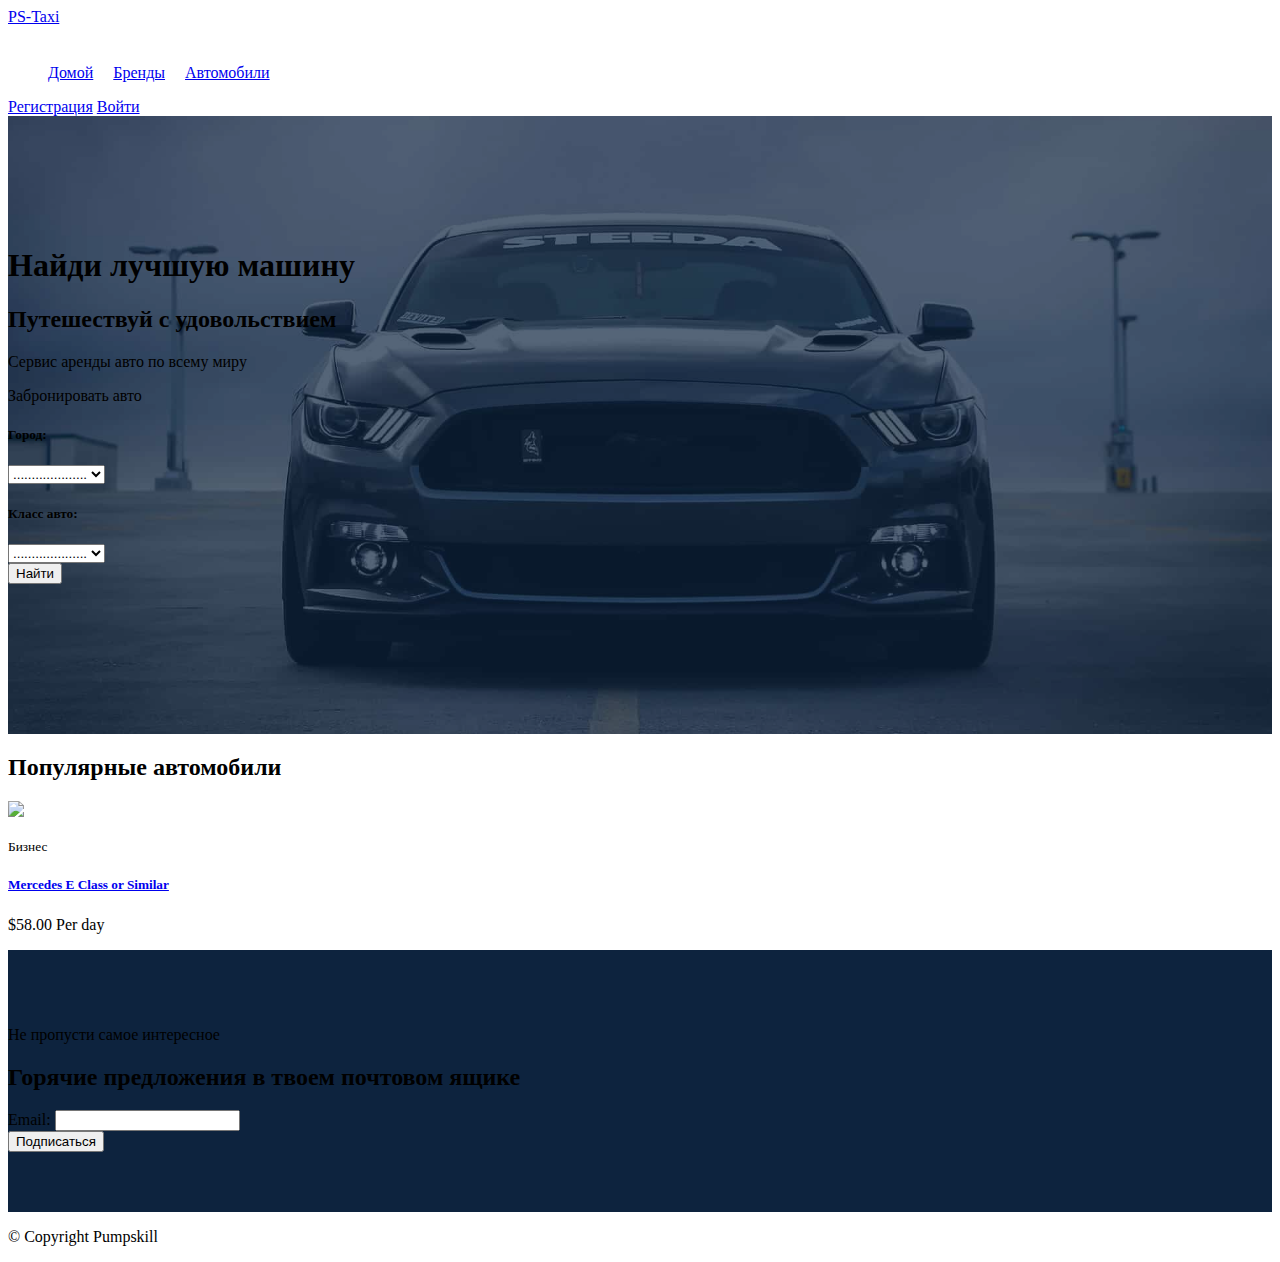
==== index.html @ 8ded1949 "Initial" ====
<!DOCTYPE html>
<html lang="ru">

<head>
    <meta http-equiv="content-type" content="text/html; charset=utf-8">
    <meta name="viewport" content="width=device-width, initial-scale=1.0">
    <meta http-equiv="X-UA-Compatible" content="ie=edge">
    <link rel="icon" href="images/favicon.png" type="image/png">
    <title>PS-Taxi - сервис бронирования автомобилей</title>

    <!-- Bootstrap -->
    <link href="https://cdn.jsdelivr.net/npm/bootstrap@5.0.0-beta2/dist/css/bootstrap.min.css" rel="stylesheet"
          integrity="sha384-BmbxuPwQa2lc/FVzBcNJ7UAyJxM6wuqIj61tLrc4wSX0szH/Ev+nYRRuWlolflfl" crossorigin="anonymous">

    <!-- Project CSS Files -->
    <link rel="stylesheet" href="css/style.css">
</head>

<body>

<!-- START HEADER -->
<div class="container-fluid">
    <div class="row">
        <div class="col-auto pt-3">
            <a href="#" class="btn btn-dark">PS-Taxi</a>
        </div>
        <div class="main-menu-content col-auto">
            <ul>
                <li><a href="#" class="text-decoration-none">Домой</a></li>
                <li><a href="#" class="text-decoration-none">Бренды</a></li>
                <li><a href="#" class="text-decoration-none">Автомобили</a></li>
            </ul>
        </div>
        <div class="col-auto pt-3">
            <a href="#" class="btn btn-outline-primary mr-1">Регистрация</a>
            <a href="#" class="btn btn-primary">Войти</a>
        </div>
    </div>
</div>
<!-- END HEADER -->

<!-- START WRAPPER -->
<div class="hero-box hero-bg-4">
    <div class="container">
        <div class="row">
            <div class="col-lg-7">
                <h1 class="text-white">Найди лучшую машину</h1>
                <h2 class="text-white">Путешествуй с удовольствием</h2>
                <p class="text-white mt-4">Сервис аренды авто по всему миру</p>
            </div>
            <div class="col-lg-5">
                <div class="card">
                    <div class="card-header">
                        Забронировать авто
                    </div>
                    <div class="card-body">
                        <form action="">
                            <div class="mb-3">
                                <h5 class="mb-2">Город:</h5>
                                <select class="form-select">
                                    <option selected>....................</option>
                                    <option value="1">Москва</option>
                                    <option value="2">Париж</option>
                                    <option value="3">Лондон</option>
                                </select>
                            </div>
                            <div class="mb-3">
                                <h5 class="mb-2">Класс авто:</h5>
                                <select class="form-select">
                                    <option selected>....................</option>
                                    <option value="1">Эконом</option>
                                    <option value="2">Комфорт</option>
                                    <option value="3">Бизнес</option>
                                </select>
                            </div>
                            <button type="submit" class="btn btn-primary">Найти</button>
                        </form>
                    </div>
                </div>
            </div>
        </div>
    </div>
</div>
<!-- END WRAPPER -->

<!-- START CAR AREA -->
<div class="container py-4 my-4">
    <h2 class="text-center">Популярные автомобили</h2>
    <div class="row py-4 my-4">
        <div class="col-lg-4">
            <div class="card mb-3">
                <a href="car-single.html"><img src="images/car-img5.png" class="card-img-top"></a>
                <div class="card-body">
                    <p class="card-text"><small class="text-muted">Бизнес</small></p>
                    <h5 class="card-title"><a href="car-single.html" class="text-decoration-none">Mercedes E Class or
                        Similar</a></h5>
                    <p class="card-text">$58.00 Per day</p>
                </div>
            </div>
        </div>
    </div>
</div>
<!-- END CAR AREA -->

<!-- START CTA -->
<div class="section-bg-2 padding-top-60px padding-bottom-60px">
    <div class="container">
        <div class="row align-items-center">
            <div class="col-lg-7">
                <p class="text-white-50 pb-1">Не пропусти самое интересное</p>
                <h2 class="text-white">Горячие предложения в твоем почтовом ящике</h2>
            </div>
            <div class="col-lg-5">
                <form>
                    <div class="mb-3">
                        <label for="exampleInputEmail1" class="form-label text-white">Email:</label>
                        <input type="email" class="form-control" id="exampleInputEmail1">
                    </div>
                    <button type="submit" class="btn btn-primary">Подписаться</button>
                </form>
            </div>
        </div>
    </div>
</div>
<!-- END CTA -->

<!-- START FOOTER -->
<div class="container">
    <div class="py-4 mt-4">
        <p>&copy; Copyright Pumpskill</p>
    </div>
</div>
<!-- END FOOTER -->

</body>

</html>
---- css/style.css ----
.main-menu-content {
    padding-top: 22px;
    margin-left: auto;
    padding-right: 28px
}

.main-menu-content ul li {
    display: inline-block;
    text-transform: capitalize;
    padding-right: 16px;
    position: relative
}

.hero-box {
    position: relative;
    width: 100%;
    z-index: 2;
    padding-top: 110px;
    padding-bottom: 150px;
    background-size: cover;
    background-position: center
}

.hero-box:after {
    position: absolute;
    content: '';
    top: 0;
    left: 0;
    width: 100%;
    height: 100%;
    z-index: -1;
    opacity: .7;
    background-color: #0d233e
}

.hero-bg-4 {
    background-image: url(../images/hero-bg4.jpg)
}

.bread-bg-8 {
    background-image: url(../images/bread-bg7.jpg)
}

.section-bg-2 {
    background-color: #0d233e
}

.section-bg {
    background-color: #f5f7fc
}

.padding-top-60px {
    padding-top: 60px
}

.padding-bottom-60px {
    padding-bottom: 60px
}

.padding-bottom-90px {
    padding-bottom: 90px
}

@media only screen and (min-width:480px) and (max-width:767px) {
    .single-content-nav ul {
        white-space: nowrap;
        display: block;
        overflow-y: hidden;
        overflow-x: auto
    }
}

@media only screen and (min-width:320px) and (max-width:479px) {
    .single-content-nav ul {
        white-space: nowrap;
        display: block;
        overflow-y: hidden;
        overflow-x: auto
    }
}

.single-content-nav ul::-webkit-scrollbar {
    height: 6px
}

.single-content-nav ul::-webkit-scrollbar-track {
    background-color: rgba(128, 137, 150, .1);
    -webkit-border-radius: 10px;
    -moz-border-radius: 10px;
    border-radius: 10px
}

.single-content-nav ul::-webkit-scrollbar-thumb {
    background-color: rgba(128, 137, 150, .2);
    -webkit-border-radius: 10px;
    -moz-border-radius: 10px;
    border-radius: 10px
}

.single-content-nav ul::-webkit-scrollbar-thumb:hover {
    background-color: rgba(128, 137, 150, .4)
}

.single-content-nav ul li {
    display: inline-block
}

.single-content-nav ul li a {
    display: block;
    color: #5d646d;
    -webkit-transition: all .3s;
    -moz-transition: all .3s;
    -ms-transition: all .3s;
    -o-transition: all .3s;
    transition: all .3s;
    padding: 26px 20px;
    font-size: 15px;
    position: relative
}

@media only screen and (min-width:480px) and (max-width:767px) {
    .single-content-nav ul li a {
        padding: 15px
    }
}

@media only screen and (min-width:320px) and (max-width:479px) {
    .single-content-nav ul li a {
        padding: 15px
    }
}

.single-content-nav ul li a::before {
    position: absolute;
    content: "";
    bottom: 0;
    left: 50%;
    -webkit-transform: translateX(-50%) scale(0);
    -moz-transform: translateX(-50%) scale(0);
    -ms-transform: translateX(-50%) scale(0);
    -o-transform: translateX(-50%) scale(0);
    transform: translateX(-50%) scale(0);
    width: 40px;
    height: 2px;
    -webkit-border-radius: 4px 4px 0 0;
    -moz-border-radius: 4px 4px 0 0;
    border-radius: 4px 4px 0 0;
    background-color: transparent;
    -webkit-transition: all .3s;
    -moz-transition: all .3s;
    -ms-transition: all .3s;
    -o-transition: all .3s;
    transition: all .3s
}

.single-content-nav ul li a:hover {
    color: #287dfa
}

.single-content-nav ul li a.active {
    color: #287dfa
}

.single-content-nav ul li a.active::before {
    background-color: #287dfa;
    -webkit-transform: translateX(-50%) scale(1);
    -moz-transform: translateX(-50%) scale(1);
    -ms-transform: translateX(-50%) scale(1);
    -o-transform: translateX(-50%) scale(1);
    transform: translateX(-50%) scale(1)
}

.review-summary {
    border: 2px solid rgba(128, 137, 150, .1);
    -webkit-border-radius: 5px;
    -moz-border-radius: 5px;
    border-radius: 5px;
    padding: 20px 20px 27px 20px;
    text-align: center
}

.review-summary h2 {
    color: #287dfa;
    font-weight: 700;
    font-size: 55px
}

.review-summary h2 span {
    font-size: 18px
}

.review-summary p {
    font-size: 20px;
    color: #0d233e;
    padding-top: 5px;
    padding-bottom: 5px
}

.avatar-xxl {
    max-width: 15rem;
}
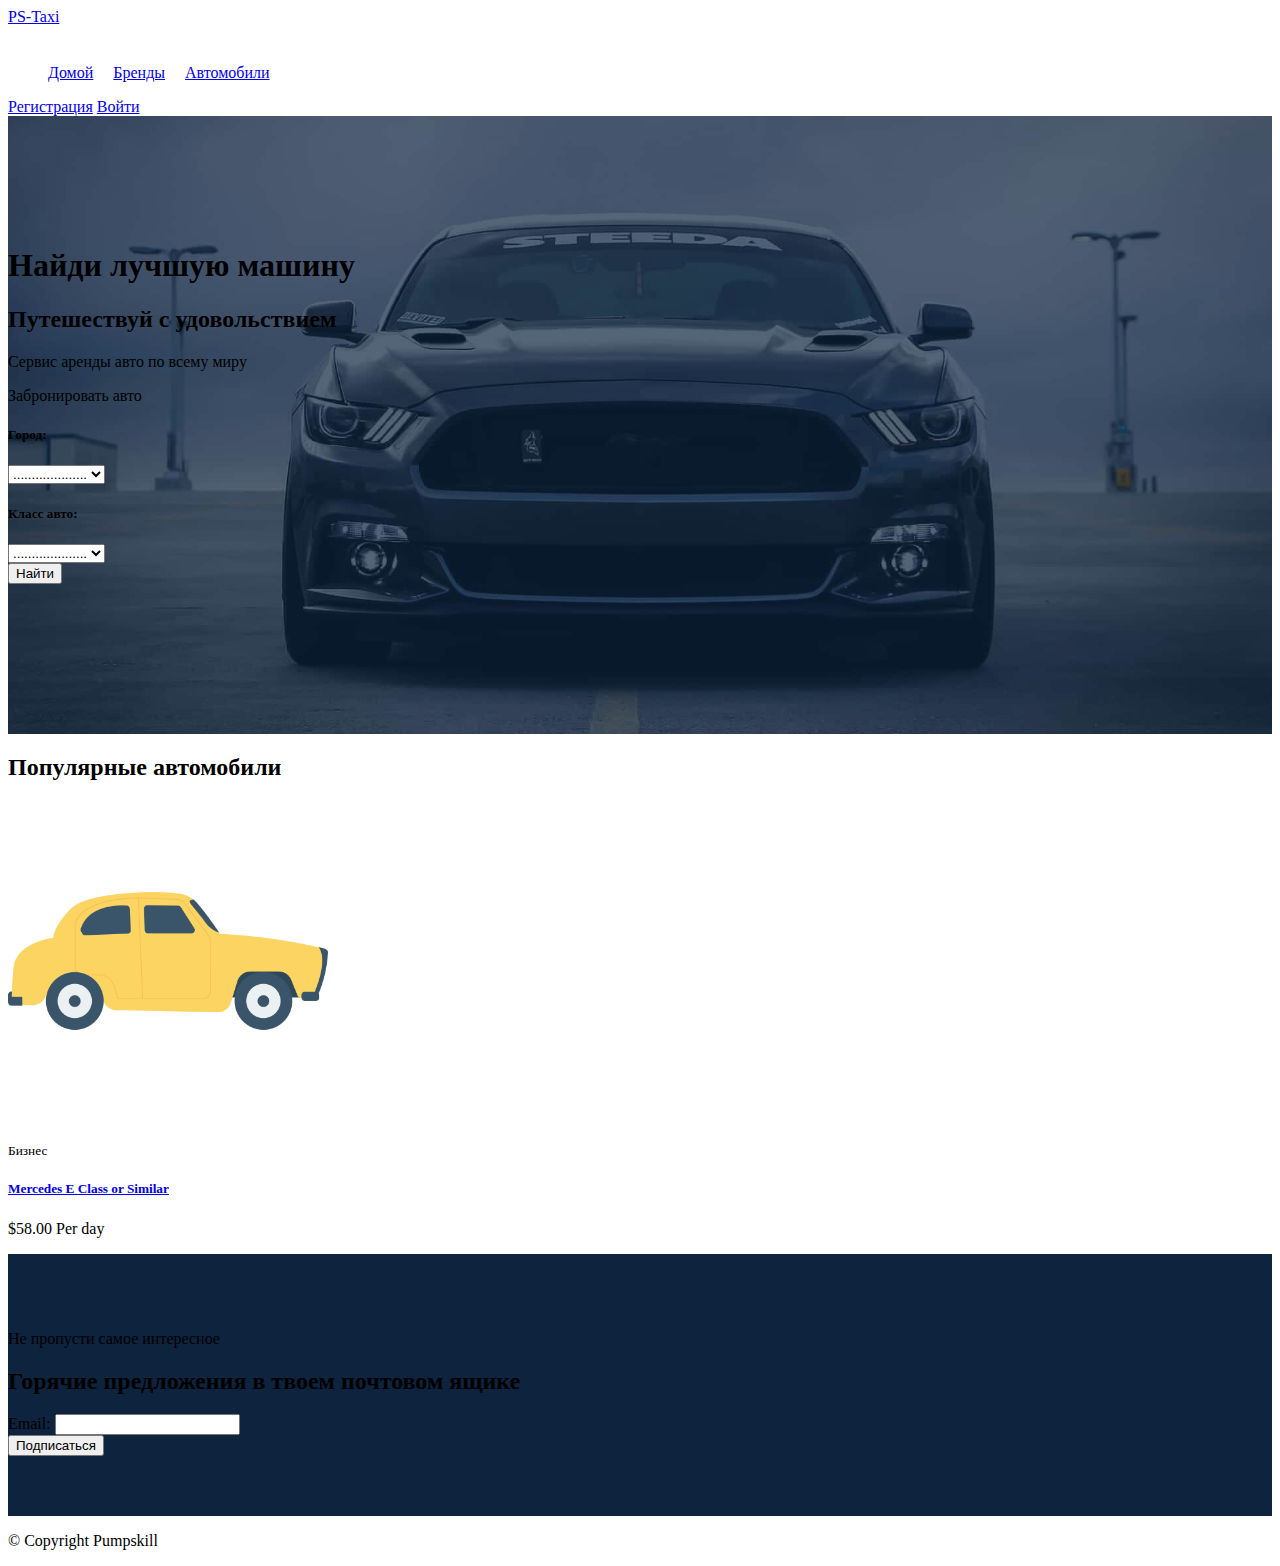
==== commit fff7aa65: "Change style .avatar-xxl" ====
--- a/index.html
+++ b/index.html
@@ -22,13 +22,13 @@
 <div class="container-fluid">
     <div class="row">
         <div class="col-auto pt-3">
-            <a href="#" class="btn btn-dark">PS-Taxi</a>
+            <a href="index.html" class="btn btn-dark">PS-Taxi</a>
         </div>
         <div class="main-menu-content col-auto">
             <ul>
-                <li><a href="#" class="text-decoration-none">Домой</a></li>
-                <li><a href="#" class="text-decoration-none">Бренды</a></li>
-                <li><a href="#" class="text-decoration-none">Автомобили</a></li>
+                <li><a href="index.html" class="text-decoration-none">Домой</a></li>
+                <li><a href="brand_list.html" class="text-decoration-none">Бренды</a></li>
+                <li><a href="auto_list.html" class="text-decoration-none">Автомобили</a></li>
             </ul>
         </div>
         <div class="col-auto pt-3">
@@ -89,10 +89,12 @@
     <div class="row py-4 my-4">
         <div class="col-lg-4">
             <div class="card mb-3">
-                <a href="car-single.html"><img src="images/car-img5.png" class="card-img-top"></a>
+                <a href="auto_detail.html" class="text-center">
+                    <img src="images/brand-car.png" class="card-img-top avatar-xxl" alt="brand">
+                </a>
                 <div class="card-body">
                     <p class="card-text"><small class="text-muted">Бизнес</small></p>
-                    <h5 class="card-title"><a href="car-single.html" class="text-decoration-none">Mercedes E Class or
+                    <h5 class="card-title"><a href="auto_detail.html" class="text-decoration-none">Mercedes E Class or
                         Similar</a></h5>
                     <p class="card-text">$58.00 Per day</p>
                 </div>
--- a/css/style.css
+++ b/css/style.css
@@ -197,5 +197,5 @@
 }
 
 .avatar-xxl {
-    max-width: 15rem;
+    max-width: 20rem;
 }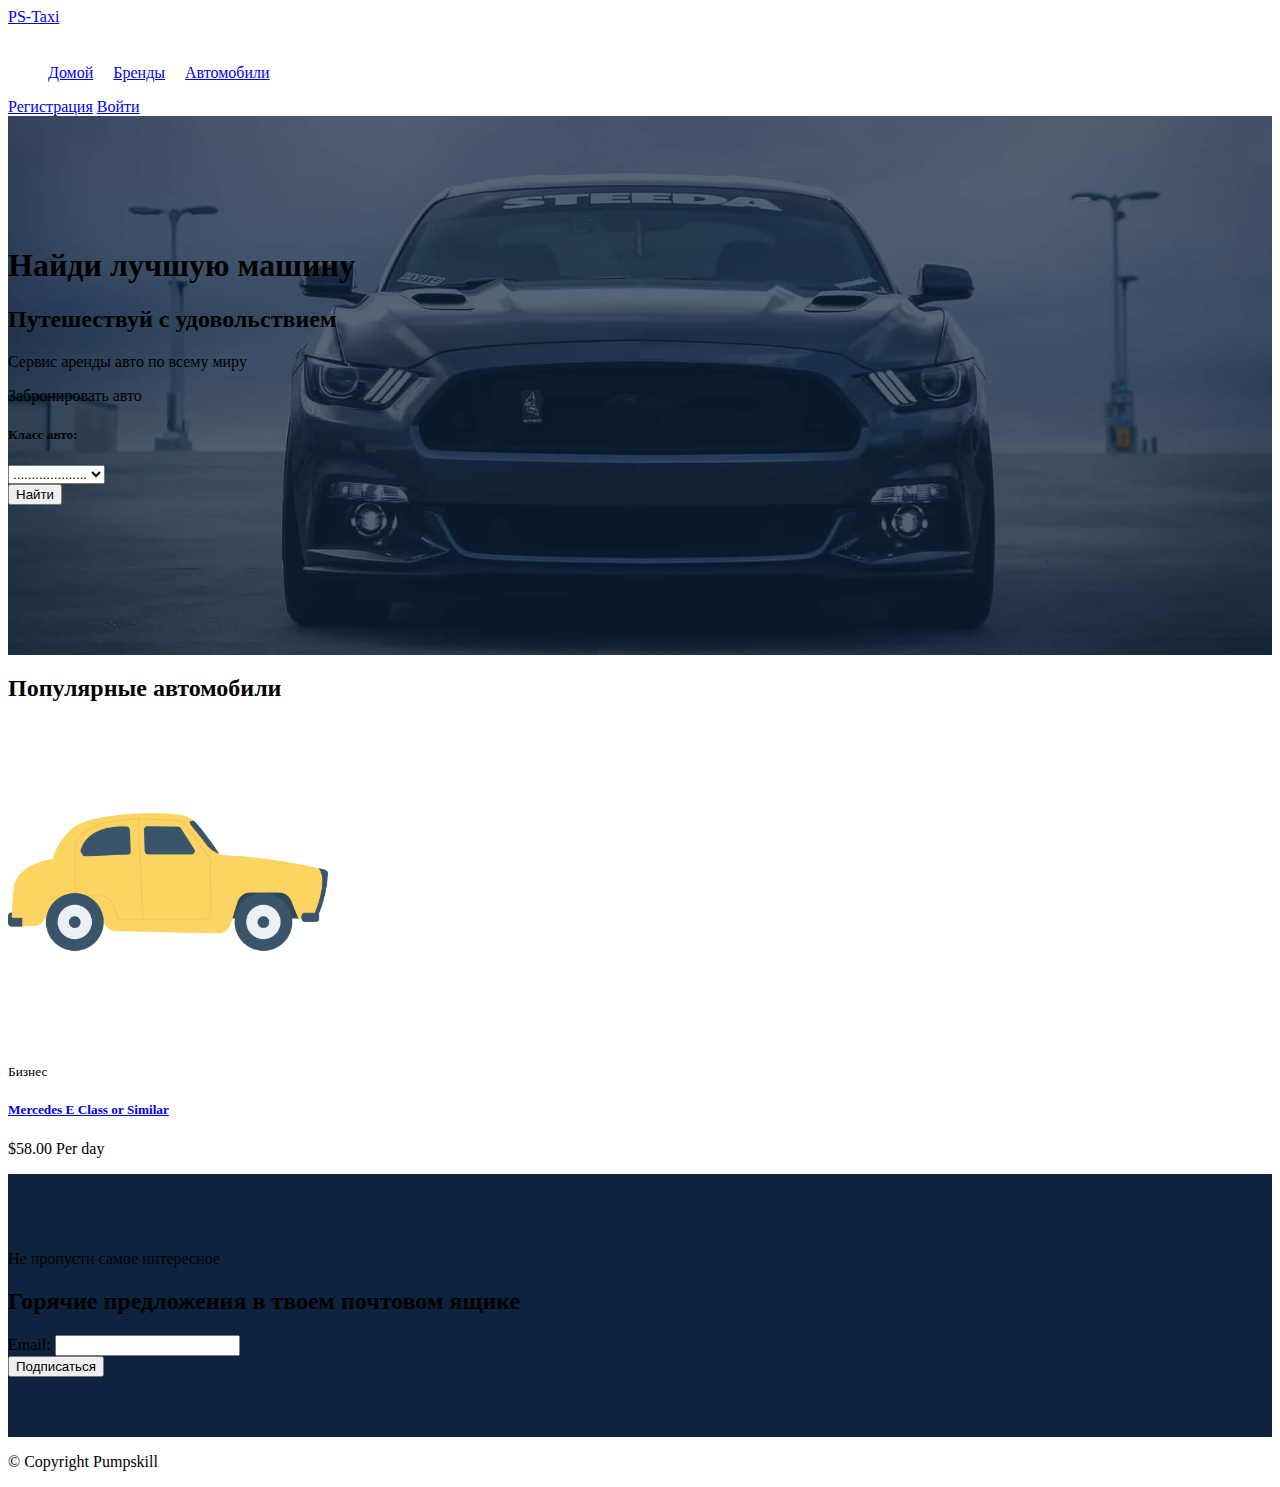
==== commit 1f9296c7: "add index.html" ====
--- a/index.html
+++ b/index.html
@@ -55,15 +55,6 @@
                     </div>
                     <div class="card-body">
                         <form action="">
-                            <div class="mb-3">
-                                <h5 class="mb-2">Город:</h5>
-                                <select class="form-select">
-                                    <option selected>....................</option>
-                                    <option value="1">Москва</option>
-                                    <option value="2">Париж</option>
-                                    <option value="3">Лондон</option>
-                                </select>
-                            </div>
                             <div class="mb-3">
                                 <h5 class="mb-2">Класс авто:</h5>
                                 <select class="form-select">
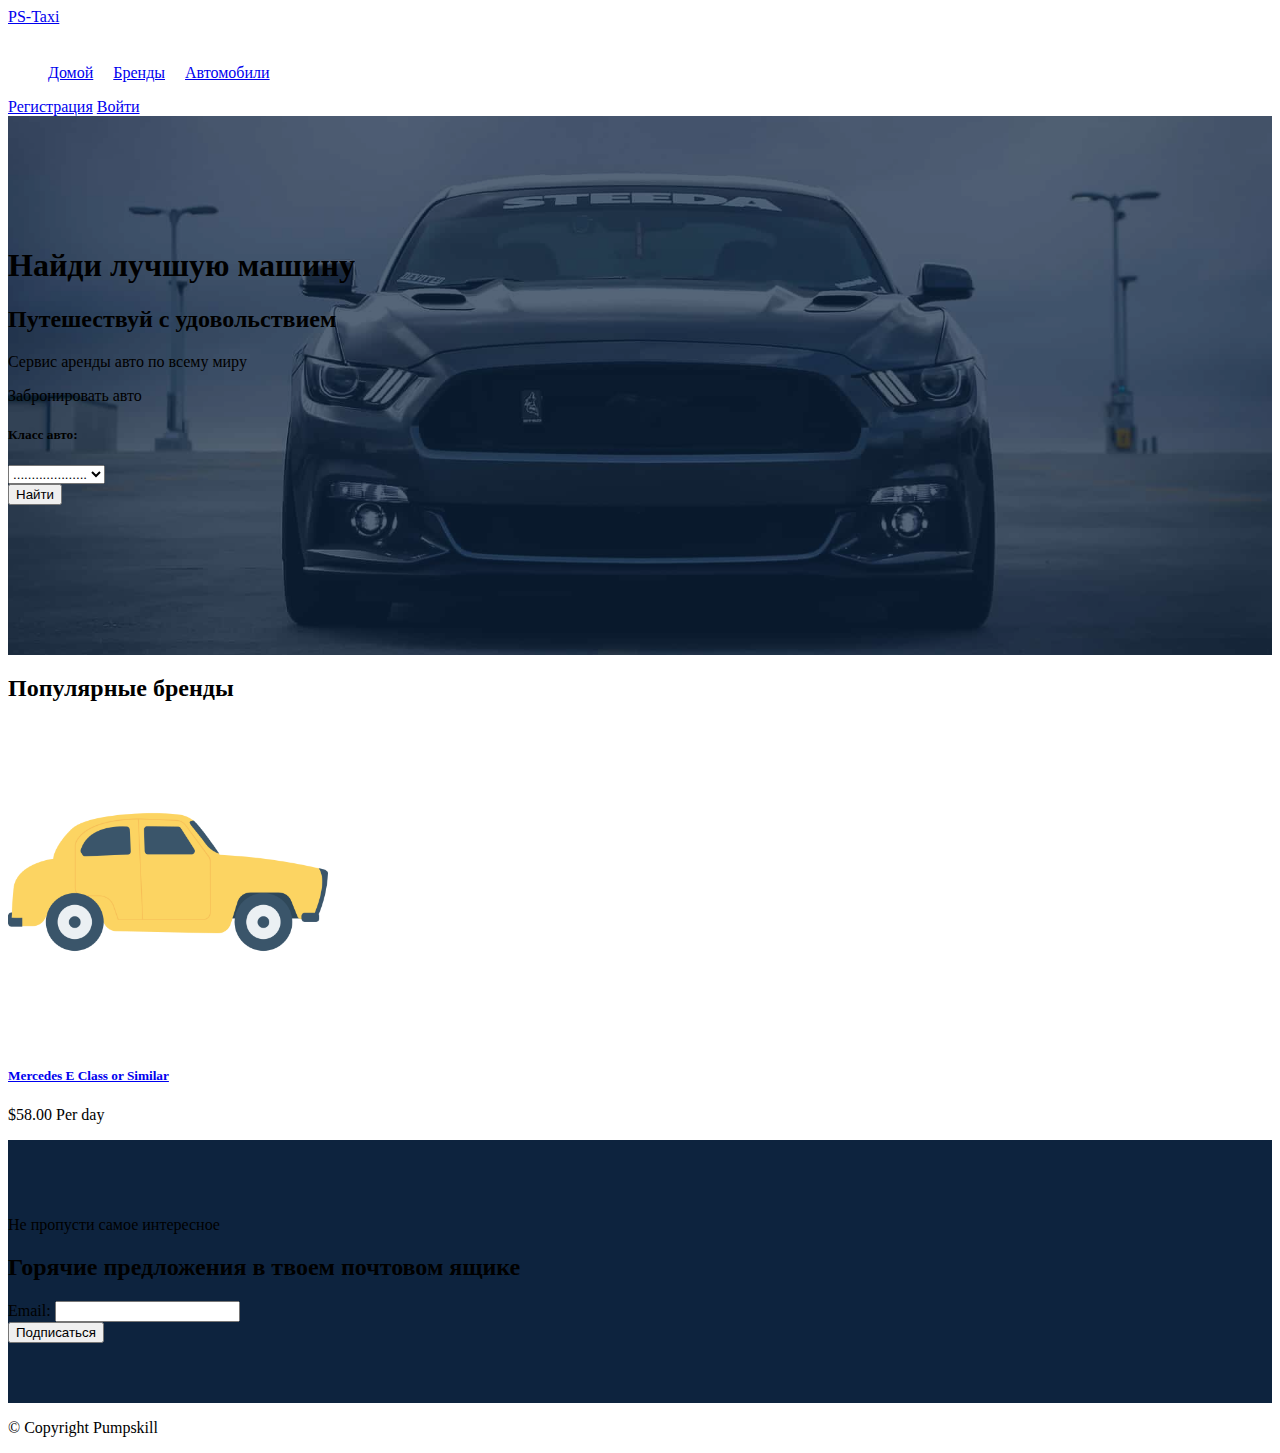
==== commit 340e7e4e: "add index.html" ====
--- a/index.html
+++ b/index.html
@@ -74,9 +74,9 @@
 </div>
 <!-- END WRAPPER -->
 
-<!-- START CAR AREA -->
+<!-- START BRAND LIST AREA -->
 <div class="container py-4 my-4">
-    <h2 class="text-center">Популярные автомобили</h2>
+    <h2 class="text-center">Популярные бренды</h2>
     <div class="row py-4 my-4">
         <div class="col-lg-4">
             <div class="card mb-3">
@@ -84,16 +84,16 @@
                     <img src="images/brand-car.png" class="card-img-top avatar-xxl" alt="brand">
                 </a>
                 <div class="card-body">
-                    <p class="card-text"><small class="text-muted">Бизнес</small></p>
-                    <h5 class="card-title"><a href="auto_detail.html" class="text-decoration-none">Mercedes E Class or
-                        Similar</a></h5>
+                    <h5 class="card-title">
+                        <a href="auto_detail.html" class="text-decoration-none">Mercedes E Class or Similar</a>
+                    </h5>
                     <p class="card-text">$58.00 Per day</p>
                 </div>
             </div>
         </div>
     </div>
 </div>
-<!-- END CAR AREA -->
+<!-- END BRAND LIST AREA -->
 
 <!-- START CTA -->
 <div class="section-bg-2 padding-top-60px padding-bottom-60px">
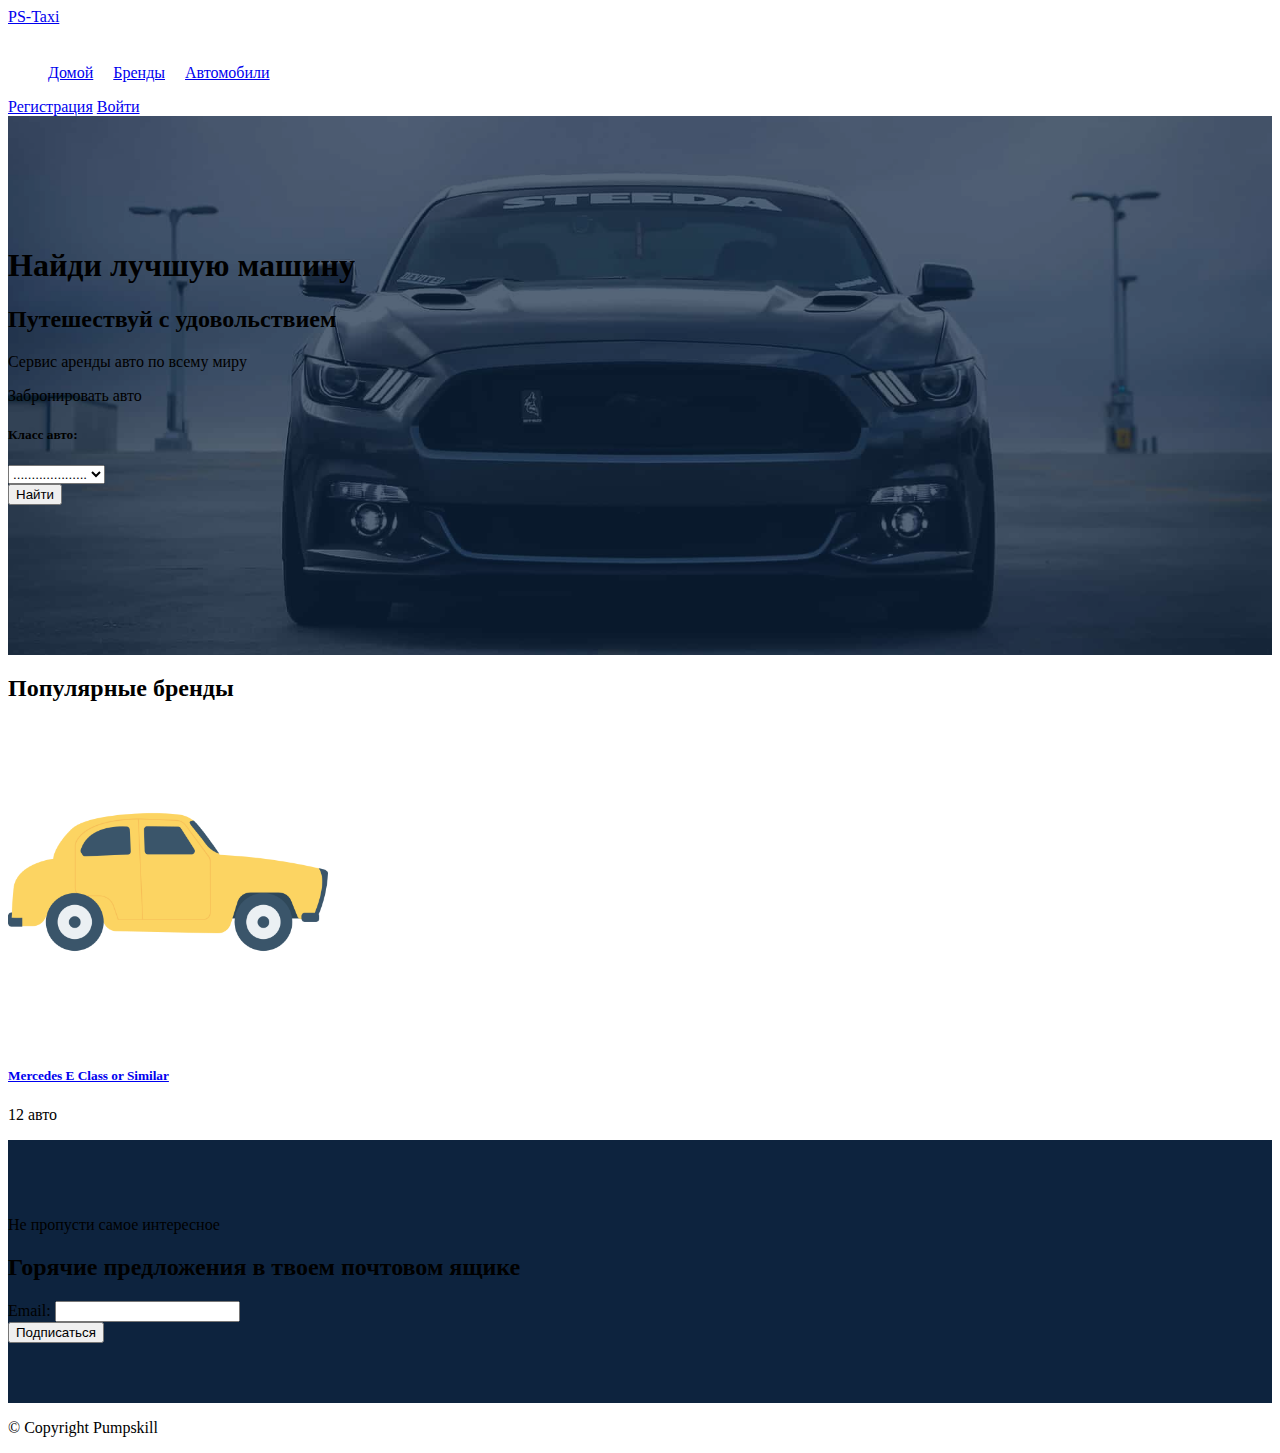
==== commit 8269976f: "change index" ====
--- a/index.html
+++ b/index.html
@@ -87,7 +87,7 @@
                     <h5 class="card-title">
                         <a href="auto_detail.html" class="text-decoration-none">Mercedes E Class or Similar</a>
                     </h5>
-                    <p class="card-text">$58.00 Per day</p>
+                    <p class="card-text">12 авто</p>
                 </div>
             </div>
         </div>
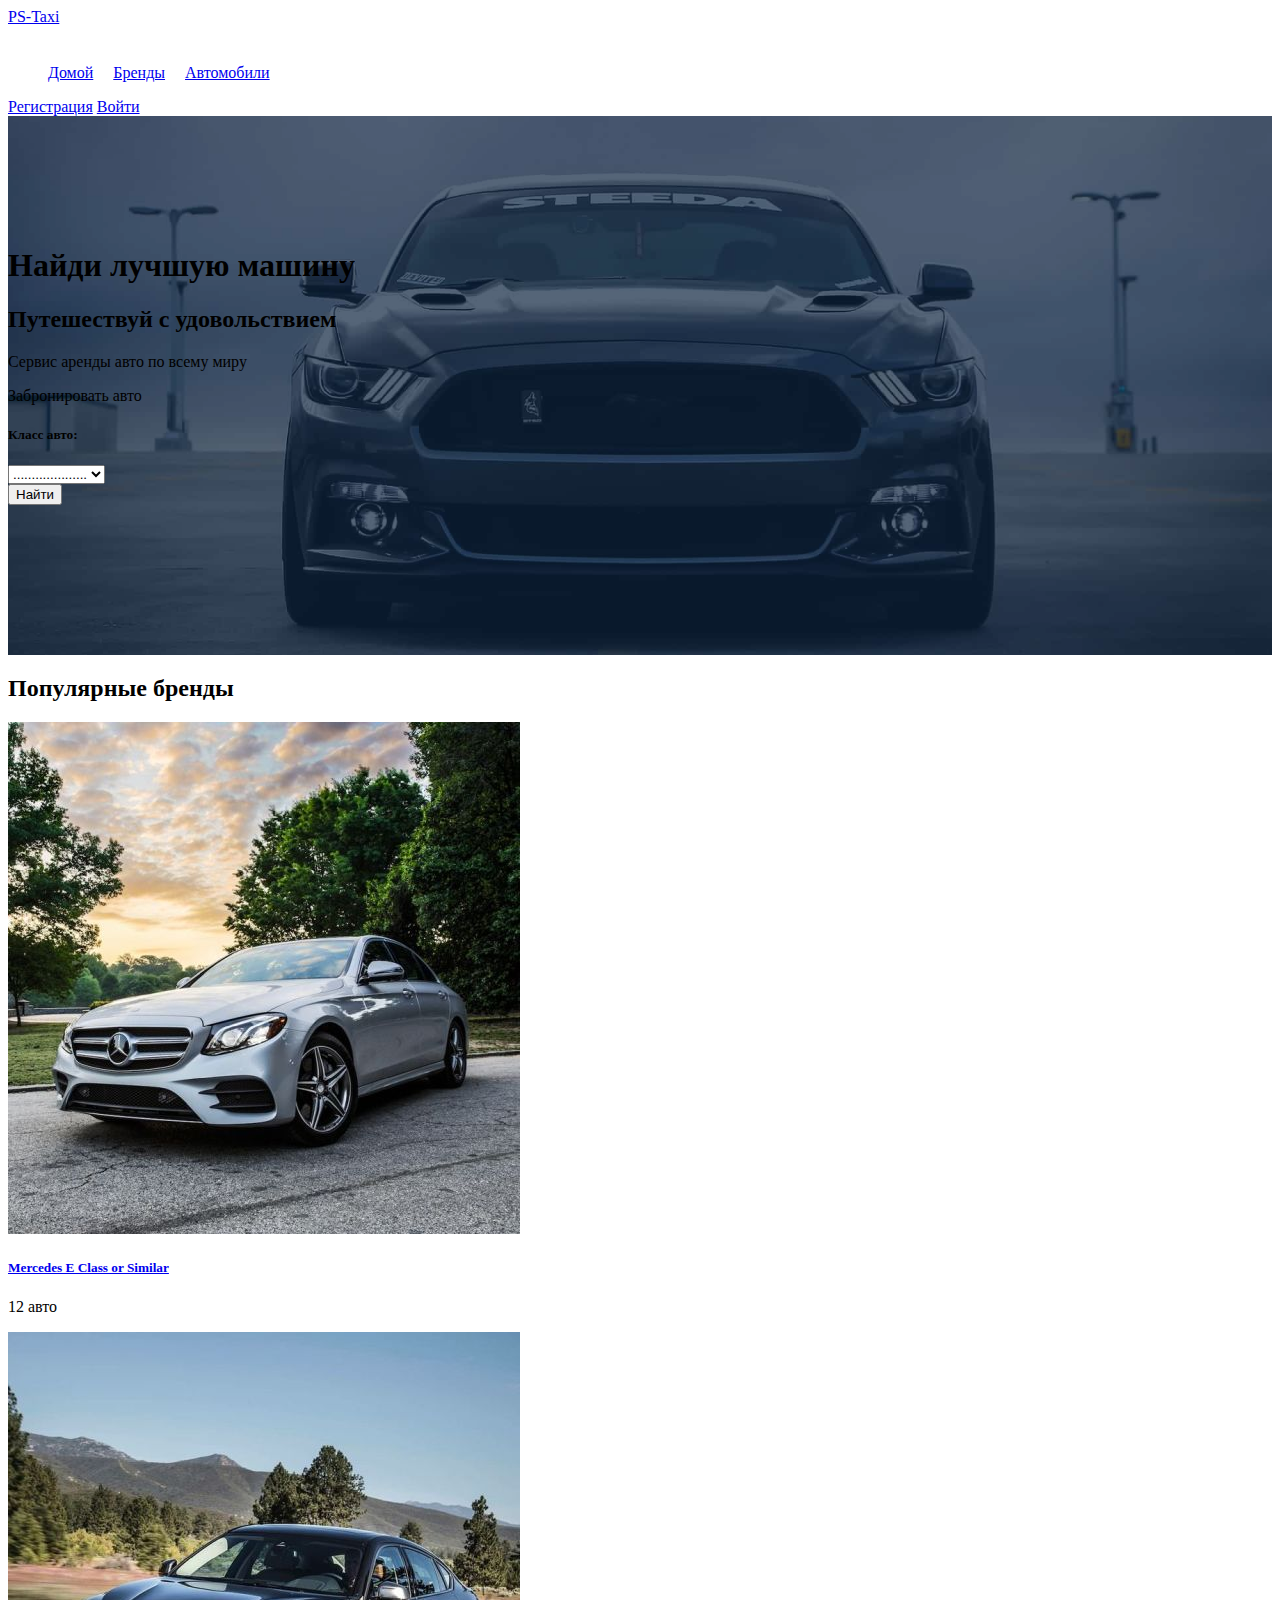
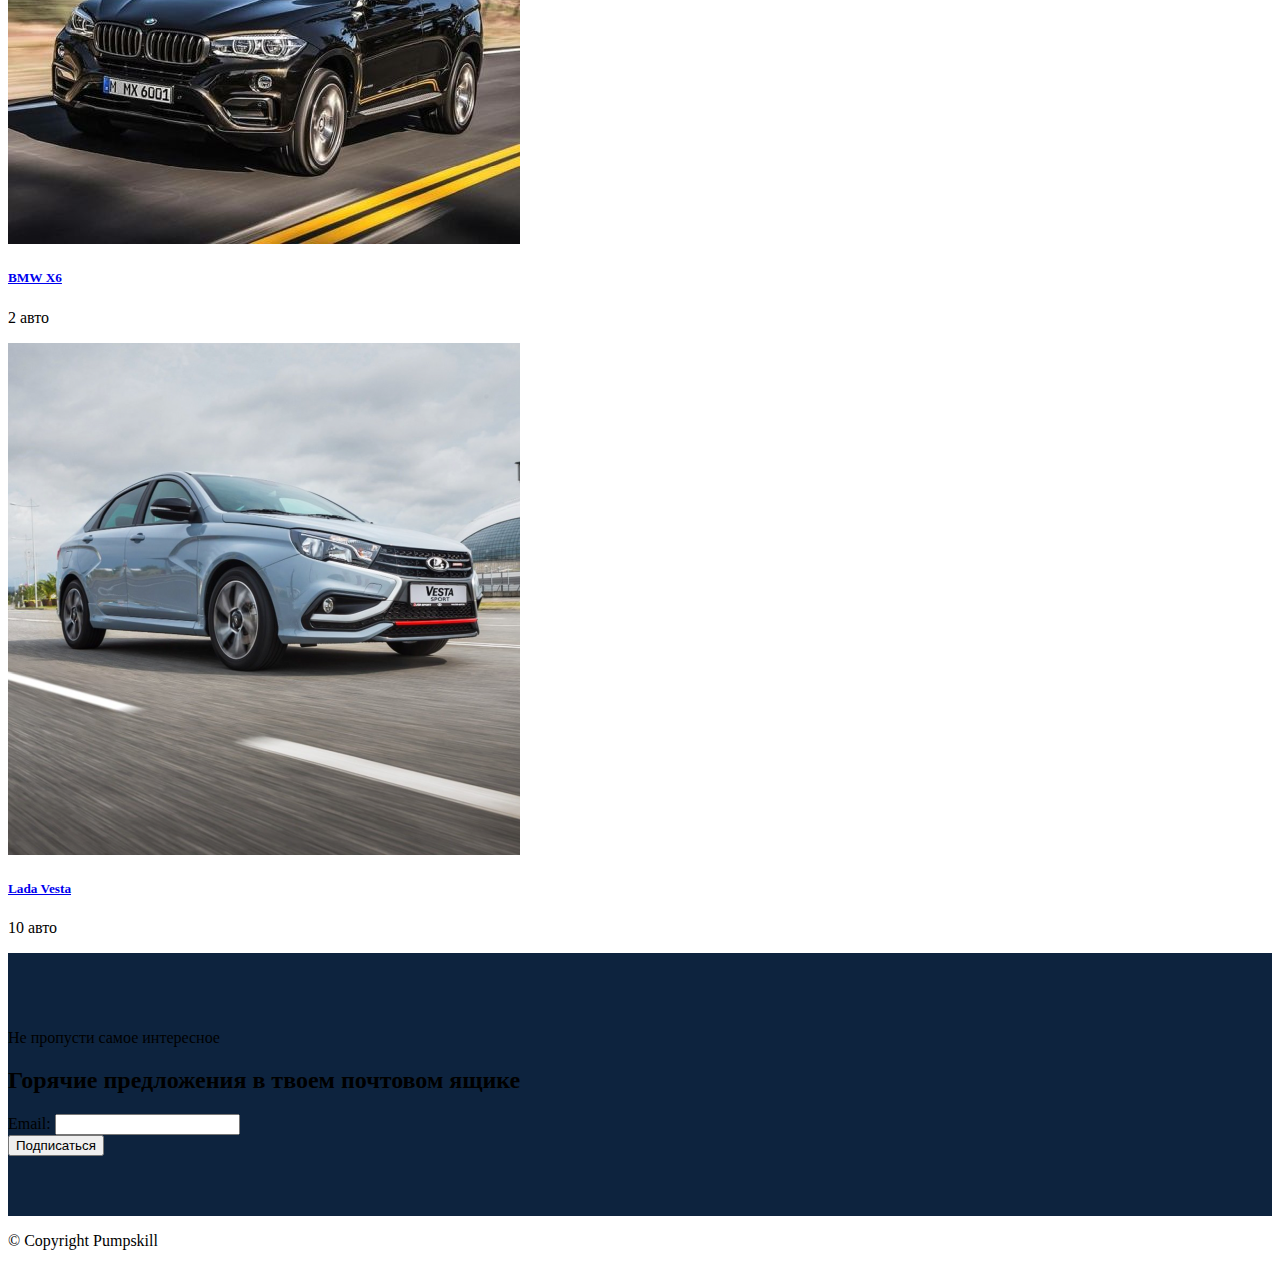
==== commit dfc0c8a4: "Add images" ====
--- a/index.html
+++ b/index.html
@@ -81,13 +81,39 @@
         <div class="col-lg-4">
             <div class="card mb-3">
                 <a href="auto_detail.html" class="text-center">
-                    <img src="images/brand-car.png" class="card-img-top avatar-xxl" alt="brand">
+                    <img src="images/mercedes-benz-e-new-e-class.jpg" class="card-img-top" alt="brand">
                 </a>
                 <div class="card-body">
                     <h5 class="card-title">
                         <a href="auto_detail.html" class="text-decoration-none">Mercedes E Class or Similar</a>
                     </h5>
                     <p class="card-text">12 авто</p>
+                </div>
+            </div>
+        </div>
+        <div class="col-lg-4">
+            <div class="card mb-3">
+                <a href="auto_detail.html" class="text-center">
+                    <img src="images/bmw-x6.jpg" class="card-img-top" alt="brand">
+                </a>
+                <div class="card-body">
+                    <h5 class="card-title">
+                        <a href="auto_detail.html" class="text-decoration-none">BMW X6</a>
+                    </h5>
+                    <p class="card-text">2 авто</p>
+                </div>
+            </div>
+        </div>
+        <div class="col-lg-4">
+            <div class="card mb-3">
+                <a href="auto_detail.html" class="text-center">
+                    <img src="images/lada-vesta.png" class="card-img-top" alt="brand">
+                </a>
+                <div class="card-body">
+                    <h5 class="card-title">
+                        <a href="auto_detail.html" class="text-decoration-none">Lada Vesta</a>
+                    </h5>
+                    <p class="card-text">10 авто</p>
                 </div>
             </div>
         </div>
